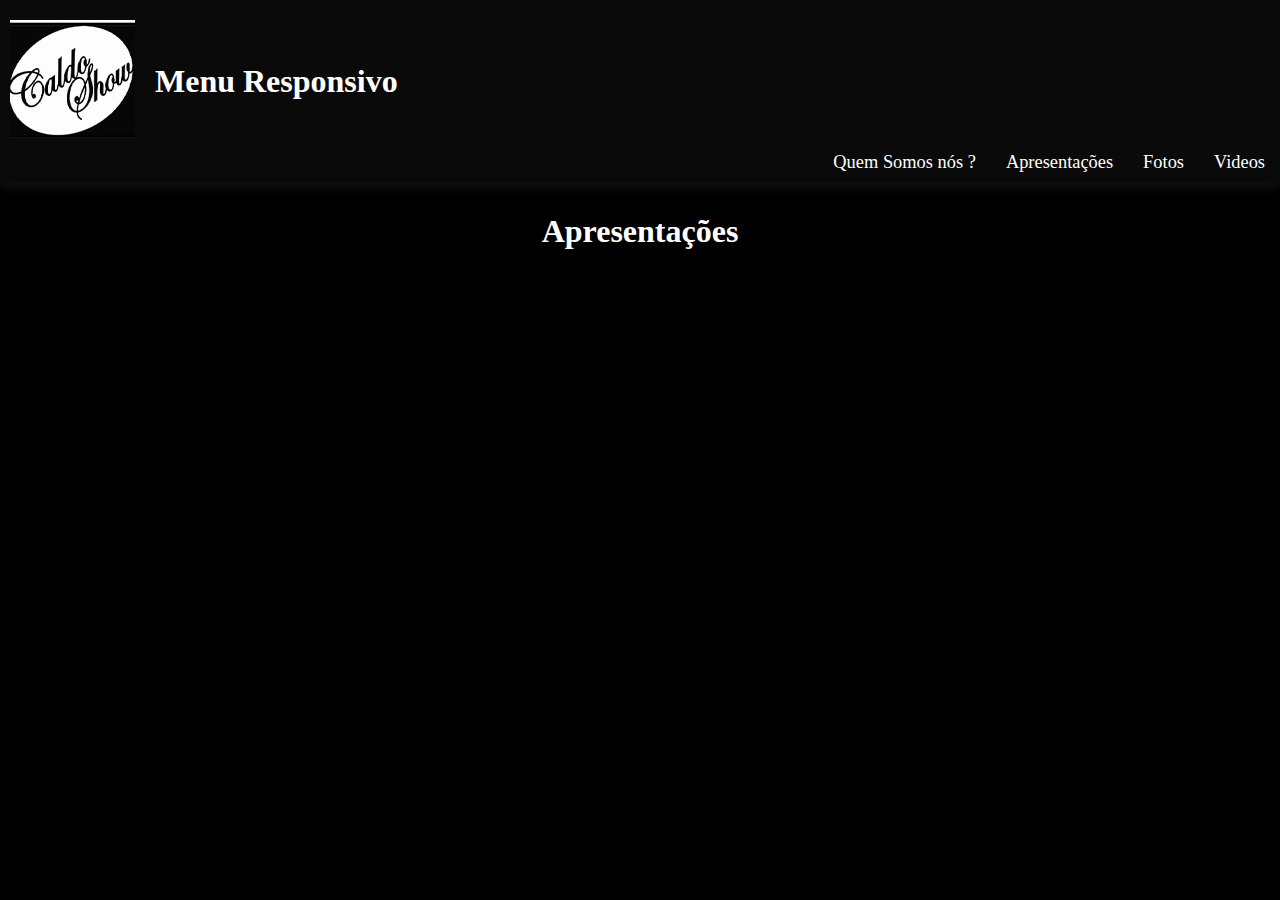
==== apresentacoes.html @ 42309839 "ajeitando para colocar no repositorio" ====
<!DOCTYPE html>
<html lang="en">
<head>
    <meta charset="UTF-8">
    <meta name="viewport" content="width=device-width, initial-scale=1.0">
    <title>Nós</title>
        <link rel="stylesheet" href="style.css">
</head>
<body>

    <header>
        <nav class="nav-bar">
          <div class="logo">
            
            <picture>
              <source media="(max-width: 600px)" srcset="imagens/logo-caldoshow-p.png">
  
                <img class="imglogo" src="imagens/logo-navbar.png" alt="">
              </picture>
  
              <div><h1 class="nav-h1">Menu Responsivo</h1>
              <p class="nav-p"></p></div>
          </div>
  
          <div class="nav-list">
              <ul>
                  <li class="nav-item"><a href="nos.html" class="nav-link">Quem Somos nós ?</a></li>
  
                  <li class="nav-item"><a href="#" class="nav-link">Apresentações</a></li>
  
                  <li class="nav-item"><a href="#" class="nav-link">Fotos</a></li>
                  
                  <li class="nav-item"><a href="#" class="nav-link">Videos</a></li>
              </ul>
          </div>
  
          <div class="mobile-menu-icon">
            <button onclick="menuShow()"><img class="icon" src="imagens/menu_white_36dp.png" alt=""></button>
          </div>
        </nav>
  
        <div class="mobile-menu">
          <ul>
              <li class="nav-item"><a href="nos.html" class="nav-link">Quem Somos nós ?</a></li>
  
              <li class="nav-item"><a href="apresentacoes.html" class="nav-link">Apresentações</a></li>
  
              <li class="nav-item"><a href="fotos.html" class="nav-link">Fotos</a></li>
              
              <li class="nav-item"><a href="videos.html" class="nav-link">Videos</a></li>
          </ul>
      </div>
      </header>
      
    <h1>Apresentações</h1>
</body>
    <script src="menu.js"></script>
</html>
---- style.css ----
*{
    margin: 0px;
    padding: 0px;
    box-sizing: border-box;
}

body{
    background-color: black;
}

header{
    background-color: rgba(15, 15, 15, 0.651);
    box-shadow: 0px 3px 10px #1a1919e0;
}

h1{
    color: white;
    text-align: center;
    padding: 30px;
}

p{
    color: white;
}

.logo{
    display: flex;
    justify-content:flex-start ;
    align-items: center;
}

.imglogo{
    padding: 20px 10px 10px 10px;
}

.nav-h1{
    color: White;
    padding: 30px 10px 0px 10px;
    text-align: center;
}

.nav-p{
    padding: 10px;
}

a:hover{
    color: black;
    border: 5px solid white;
    border-radius: 5px;
    background-color: white;
}

.nav-list{
    display: flex;
    justify-content: flex-end;
}

.nav-list ul{
    display: flex;
    justify-content: center;
    list-style: none;
}

.nav-item{
    margin: 0px 15px;
    padding-bottom: 10px;
}

.nav-link{  
        color: white;
        font-size: 1.15em;
        text-decoration: none;
}

.mobile-menu-icon{
    display: none;
}

.mobile-menu{
    display: none;
}

@media screen and (max-width: 730px) {
    .nav-bar{
        padding: 1.5rem 4rem;
    }
    .nav-item{
        display: none;
    }
    .mobile-menu-icon{
        display: block;
    }

    .mobile-menu-icon button{
        background-color: transparent;
        border: none;
        cursor: pointer;
    }

    .mobile-menu ul{
        display: flex;
        flex-direction: column;
        text-align: center;
        padding-bottom: 1rem;
    }

    .mobile-menu .nav-item{
        display: block;
        padding-top: 1.2rem;
    }

    .open{
        display: block;
    }
}

@media  screen and (max-width: 550px) {
    .logo{
        display: block;
    }

    .imglogo{
        display: flex;
        justify-content: center;
        padding-left: 134px;
    }
}
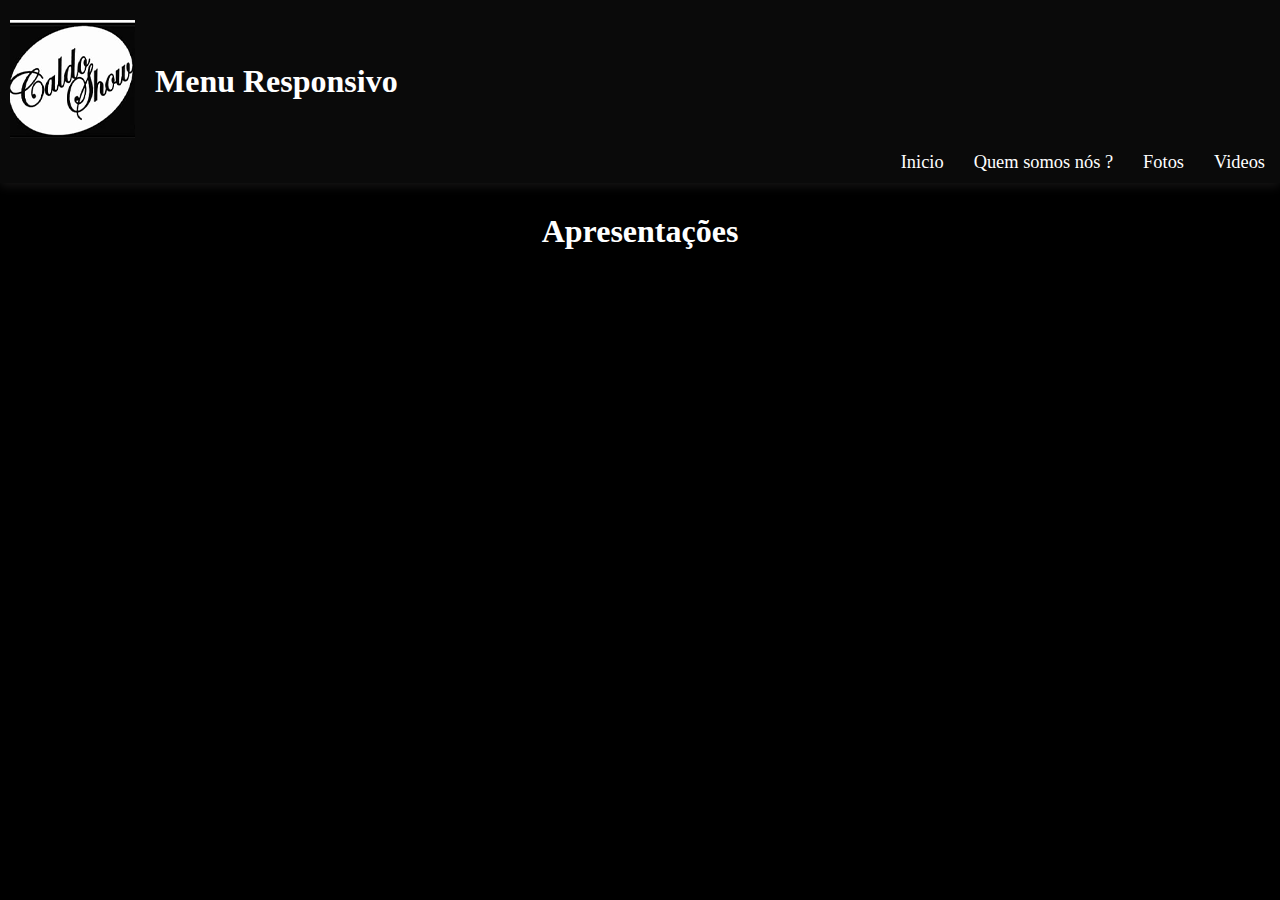
==== commit 6f743fa9: "arrumando os links" ====
--- a/apresentacoes.html
+++ b/apresentacoes.html
@@ -24,11 +24,11 @@
   
           <div class="nav-list">
               <ul>
-                  <li class="nav-item"><a href="nos.html" class="nav-link">Quem Somos nós ?</a></li>
+                <li class="nav-item"><a href="index.html" class="nav-link">Inicio</a></li>
+
+                  <li class="nav-item"><a href="nos.html" class="nav-link">Quem somos nós ?</a></li>
   
-                  <li class="nav-item"><a href="#" class="nav-link">Apresentações</a></li>
-  
-                  <li class="nav-item"><a href="#" class="nav-link">Fotos</a></li>
+                  <li class="nav-item"><a href="fotos.html" class="nav-link">Fotos</a></li>
                   
                   <li class="nav-item"><a href="#" class="nav-link">Videos</a></li>
               </ul>
@@ -41,9 +41,9 @@
   
         <div class="mobile-menu">
           <ul>
-              <li class="nav-item"><a href="nos.html" class="nav-link">Quem Somos nós ?</a></li>
-  
-              <li class="nav-item"><a href="apresentacoes.html" class="nav-link">Apresentações</a></li>
+            <li class="nav-item"><a href="index.html" class="nav-link">Inicio</a></li>
+
+              <li class="nav-item"><a href="nos.html" class="nav-link">Quem somos nós ?</a></li>
   
               <li class="nav-item"><a href="fotos.html" class="nav-link">Fotos</a></li>
               
--- a/style.css
+++ b/style.css
@@ -21,6 +21,8 @@
 
 p{
     color: white;
+
+    color: rgba(255, 12, blue, alpha);
 }
 
 .logo{
